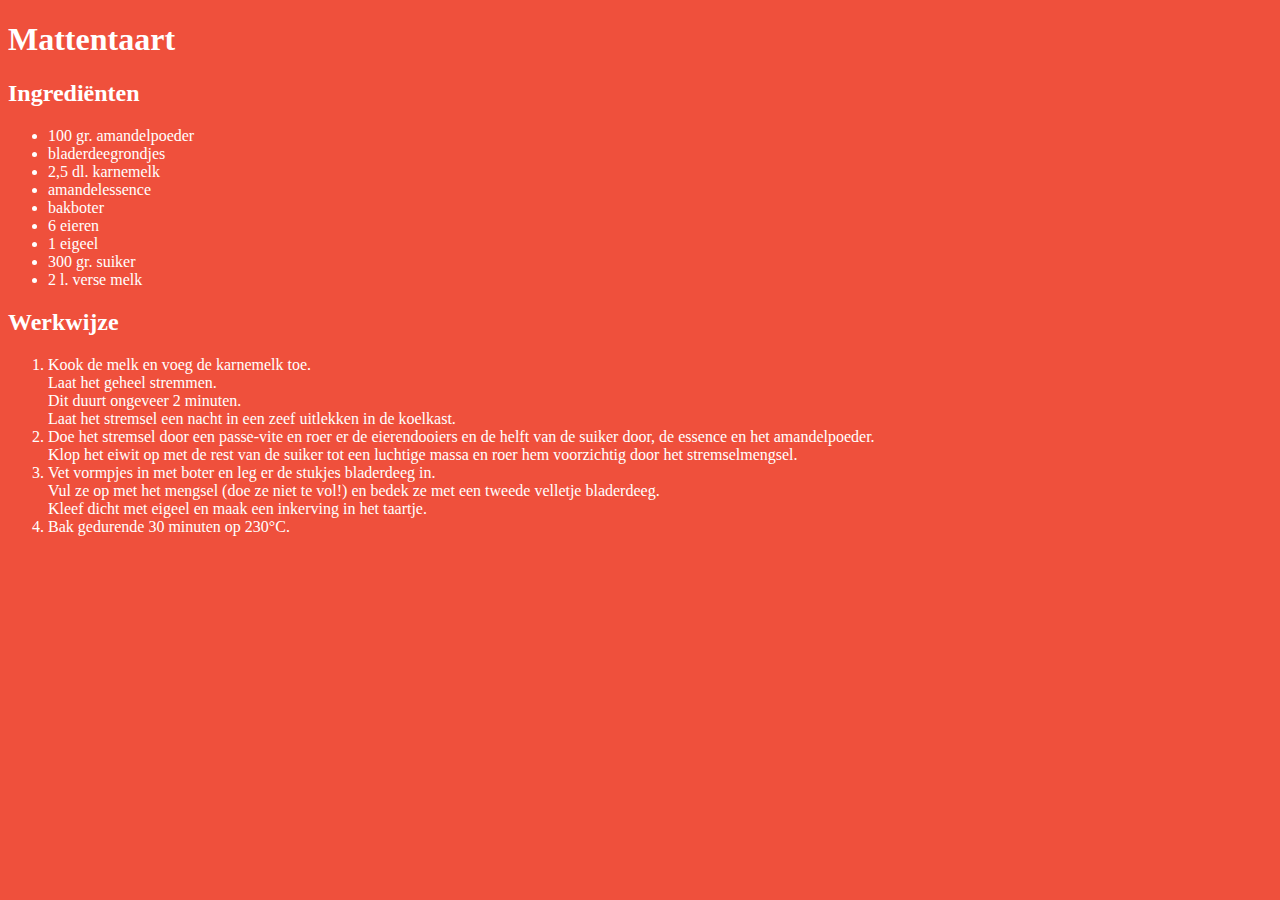
==== mattentaart.html @ bc96f051 "met mattentaart" ====
<!DOCTYPE html>
<html>
<head>
<meta charset="UTF-8">
<title>Mattentaart</title>
<link rel="stylesheet" href="default.css">
</head>
<body>
<h1>Mattentaart</h1>
<h2>Ingrediënten</h2>
<ul>
<li>100 gr. amandelpoeder</li>
<li>bladerdeegrondjes</li>
<li>2,5 dl. karnemelk</li>
<li>amandelessence</li>
<li>bakboter</li>
<li>6 eieren</li>
<li>1 eigeel</li>
<li>300 gr. suiker</li>
<li>2 l. verse melk</li>
</ul>
<h2>Werkwijze</h2>
<ol>
<li>Kook de melk en voeg de karnemelk toe.<br>
Laat het geheel stremmen.<br>
Dit duurt ongeveer 2 minuten.<br>
Laat het stremsel een nacht in een zeef uitlekken in de koelkast.</li>
<li>Doe het stremsel door een passe-vite en roer er de eierendooiers en de helft van de suiker door, de essence en het amandelpoeder.<br>
Klop het eiwit op met de rest van de suiker tot een luchtige massa en roer hem voorzichtig door het stremselmengsel.</li>
<li>
Vet vormpjes in met boter en leg er de stukjes bladerdeeg in.<br>
Vul ze op met het mengsel (doe ze niet te vol!) en bedek ze met een tweede velletje bladerdeeg.<br>
Kleef dicht met eigeel en maak een inkerving in het taartje.</li>
<li>Bak gedurende 30 minuten op 230°C.</li>
</ol>
</body>
</html>
---- default.css ----
body {
	font-family: verdana;
	background-color: #EF503C;
	color: white;
}
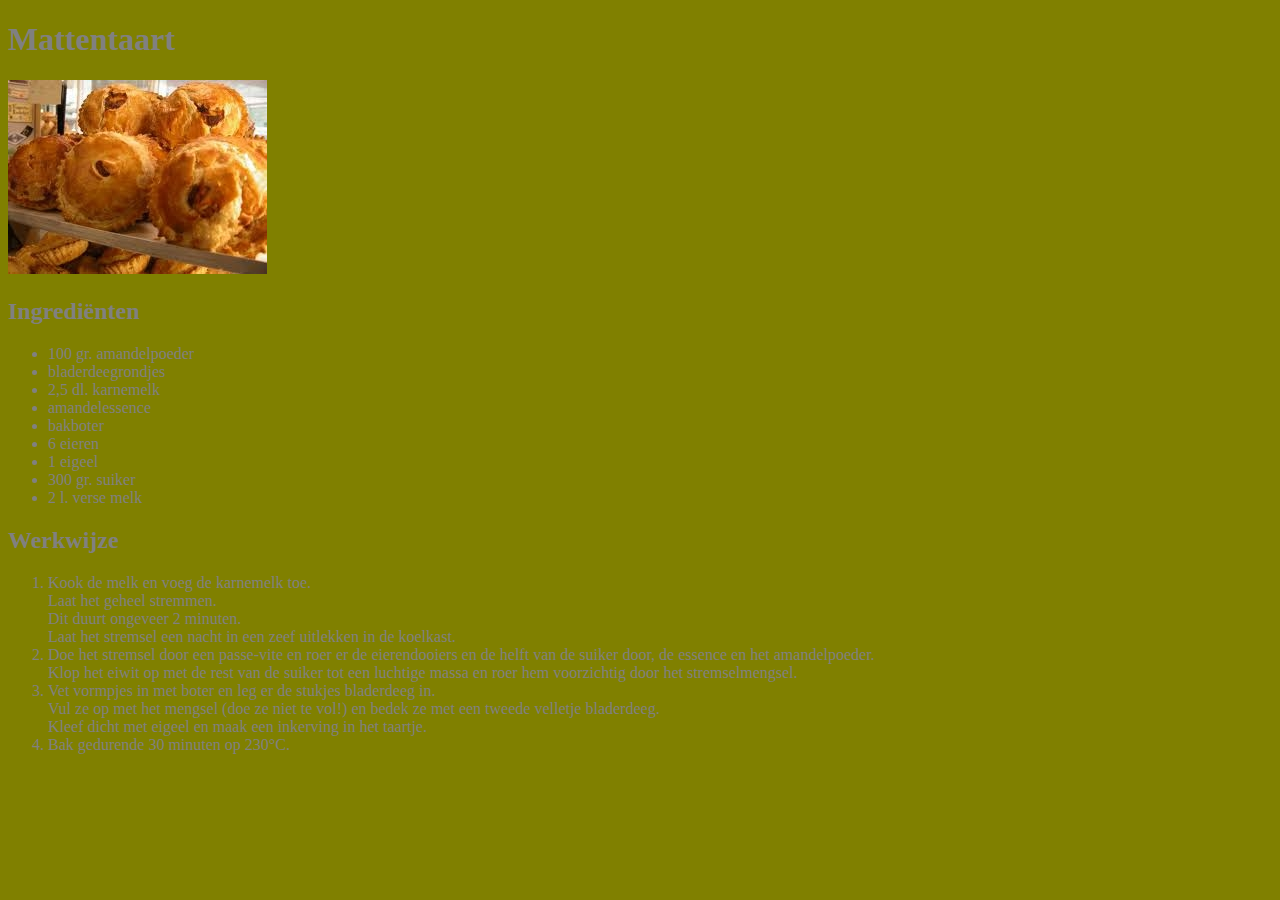
==== commit 8e3e7136: "mattentaart.jpg" ====
--- a/mattentaart.html
+++ b/mattentaart.html
@@ -7,6 +7,7 @@
 </head>
 <body>
 <h1>Mattentaart</h1>
+<img src="images/mattentaart.jpg" alt="mattentaart">
 <h2>Ingrediënten</h2>
 <ul>
 <li>100 gr. amandelpoeder</li>
--- a/default.css
+++ b/default.css
@@ -1,5 +1,5 @@
 body {
 	font-family: verdana;
-	background-color: #EF503C;
-	color: white;
-}+	background-color: Olive;
+	color: grey;
+}
